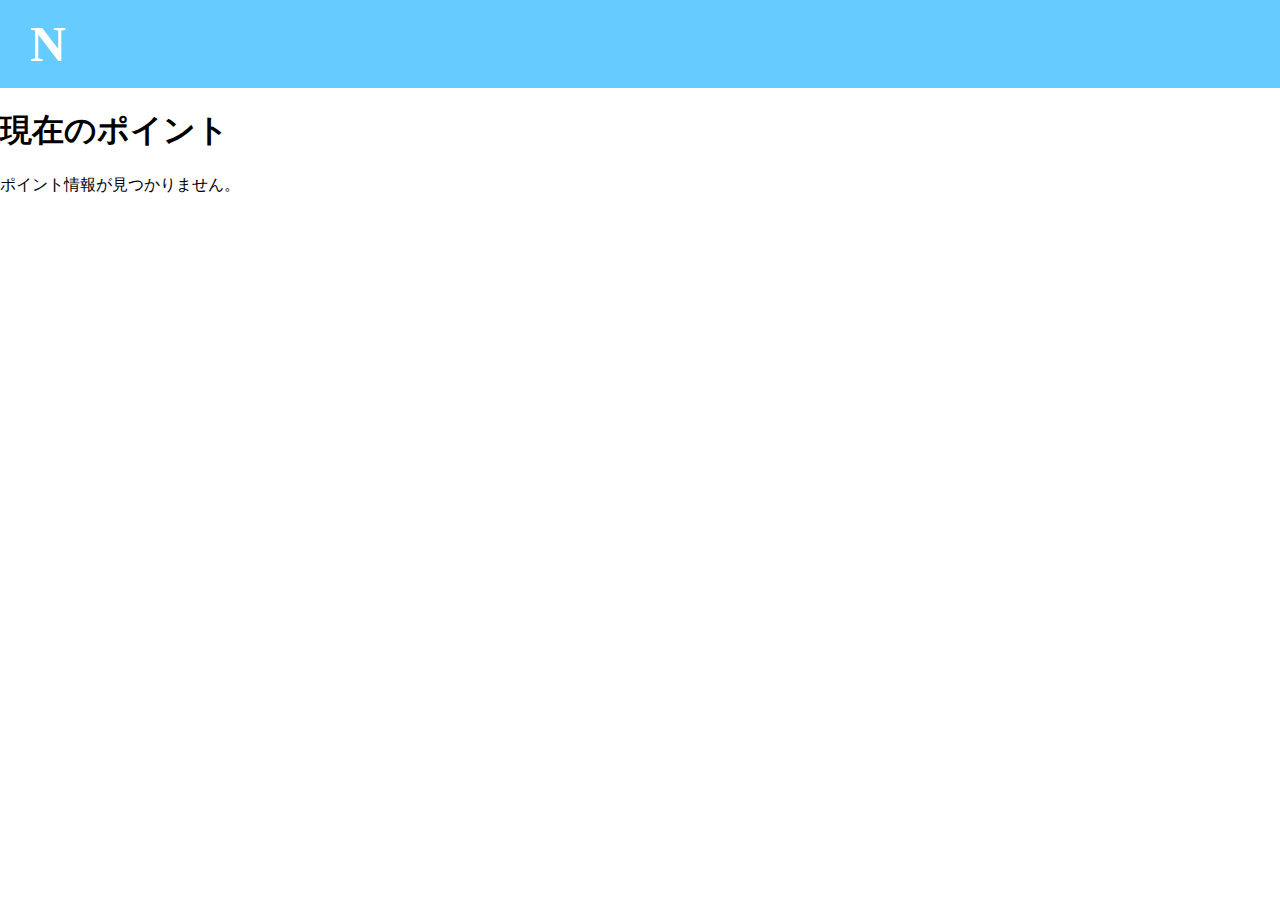
==== summary/home/index.html @ a5cab812 "Add files via upload" ====
<!DOCTYPE html>
<html lang="ja">
<head>
  <meta charset="UTF-8">
  <meta name="viewport" content="width=device-width, initial-scale=1.0">
  <link rel="stylesheet" href="home.css">
  <title>ホーム</title>
</head>
<body>
  <header class="header">
    <h1 class="header-logo">N</h1>
  </header>

  <h1>現在のポイント</h1>
  <p id="points"></p>

  <script src="script.js"></script>
</html>
---- summary/home/home.css ----
body{
  margin: 0;
}

.header{
  background-color: #6cf;
}

.header-logo{
  margin: 0;
  color: white;
  font-size: 50px;
  padding: 15PX 0 15px 30px;
}
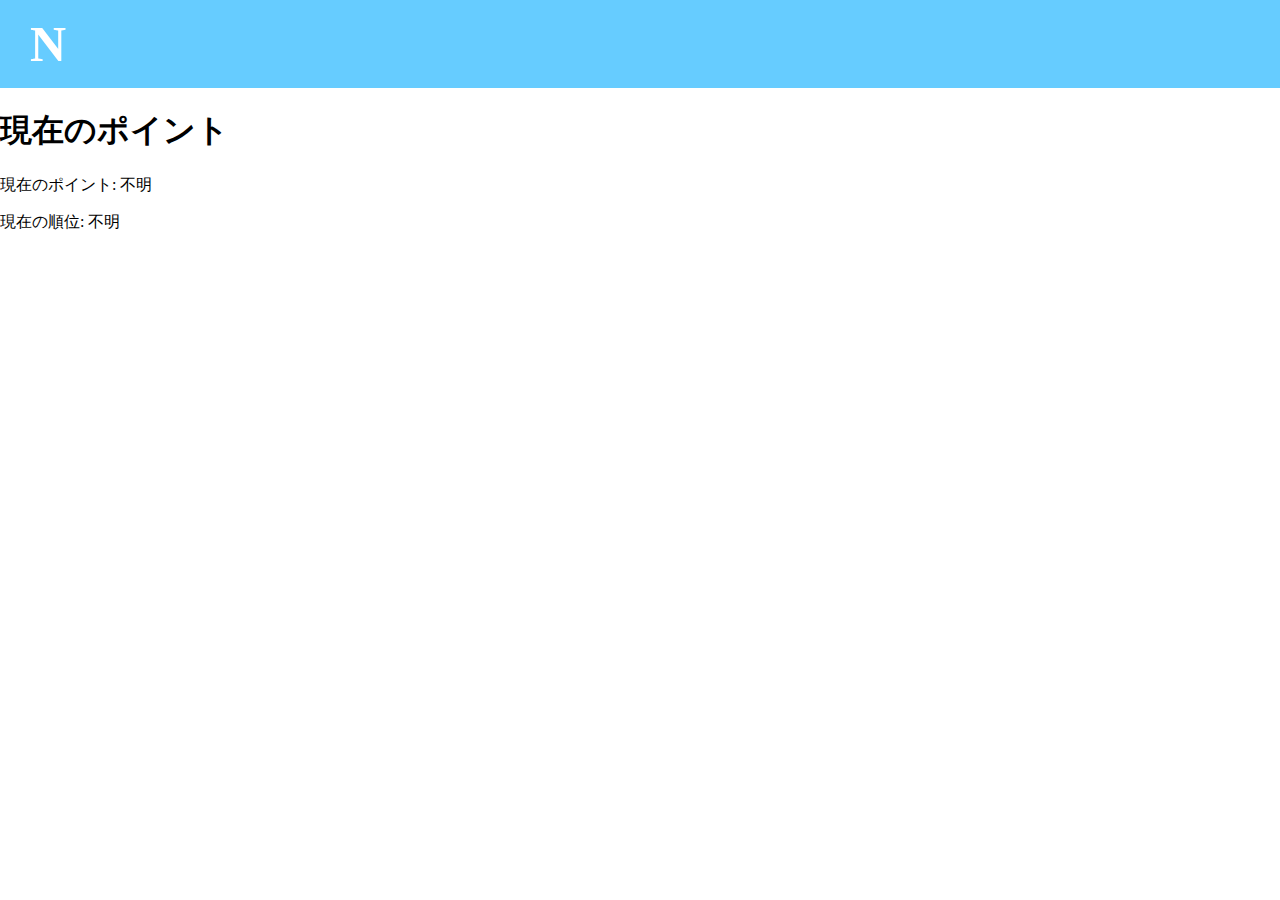
==== commit 3941edb3: "Add files via upload" ====
--- a/summary/home/index.html
+++ b/summary/home/index.html
@@ -13,6 +13,8 @@
 
   <h1>現在のポイント</h1>
   <p id="points"></p>
+  <p id="rank"></p>
+
 
   <script src="script.js"></script>
 </html>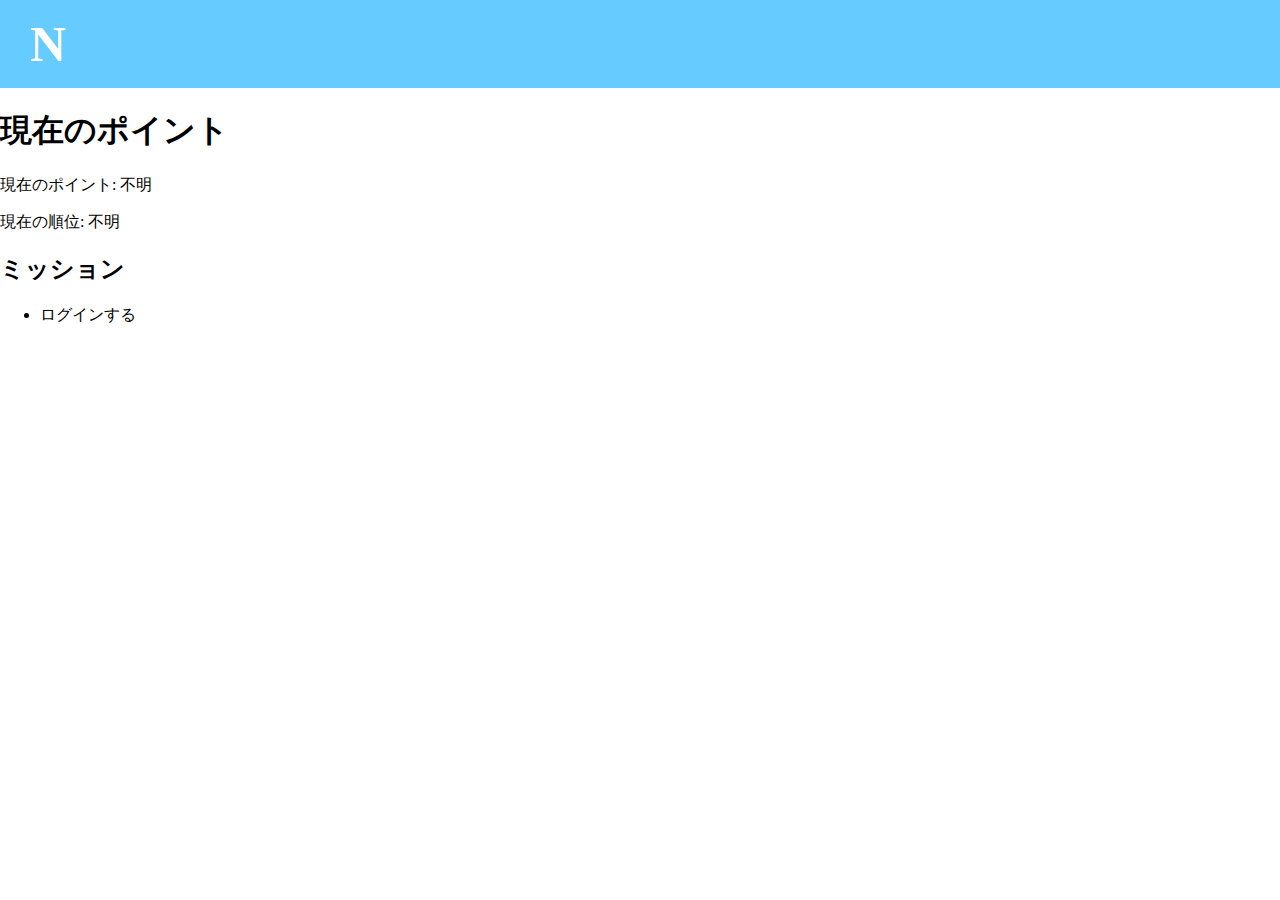
==== commit 78264157: "Add files via upload" ====
--- a/summary/home/index.html
+++ b/summary/home/index.html
@@ -12,8 +12,18 @@
   </header>
 
   <h1>現在のポイント</h1>
-  <p id="points"></p>
+  <p id="points-display"></p>
   <p id="rank"></p>
+
+  <div id="missions">
+    <h2>ミッション</h2>
+    <ul>
+      <li id="mission-login">
+        <span class="checkmark" style="display: none;">✔️</span>ログインする
+      </li>
+    </ul>
+  </div>
+  
 
 
   <script src="script.js"></script>
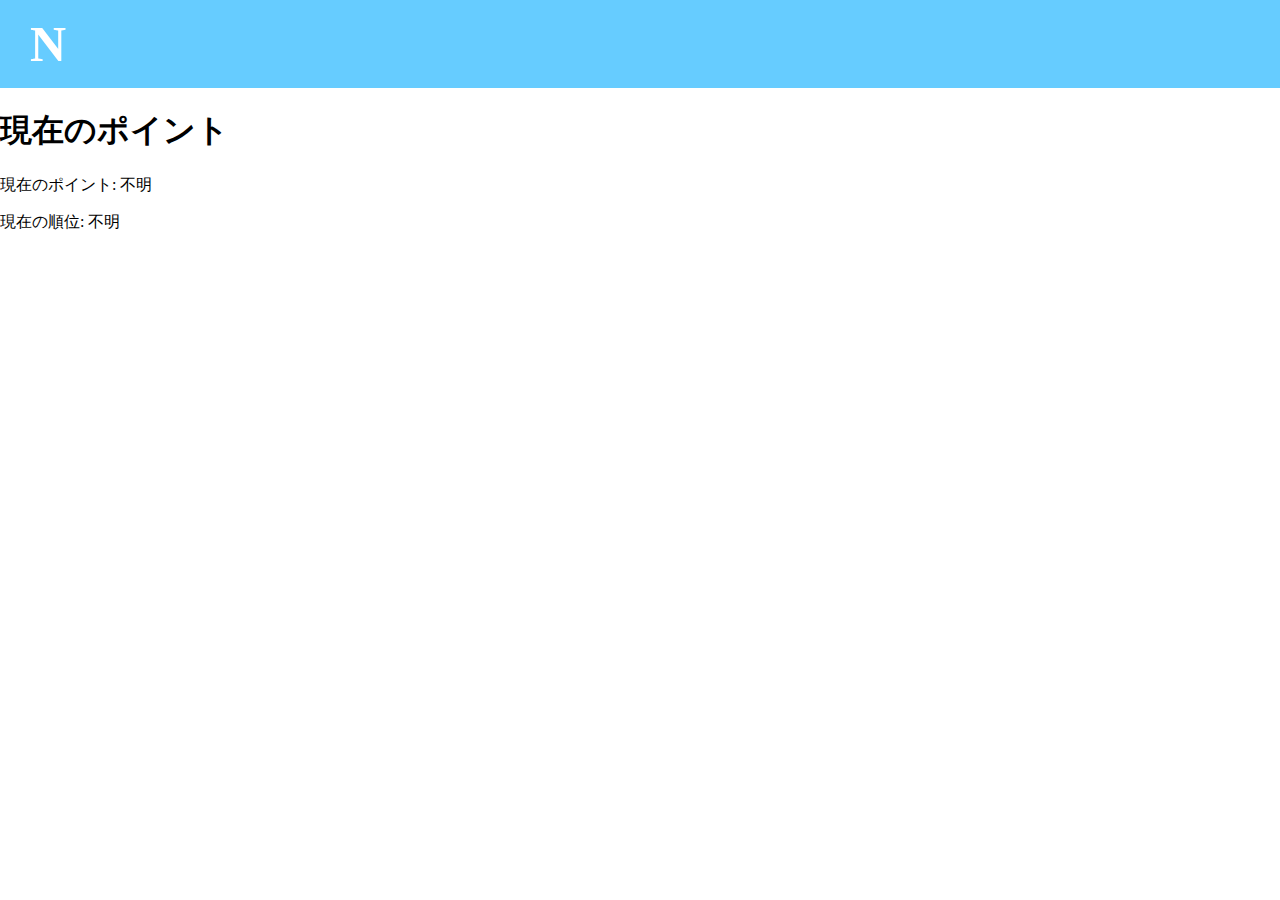
==== commit 80623344: "Add files via upload" ====
--- a/summary/home/index.html
+++ b/summary/home/index.html
@@ -12,19 +12,8 @@
   </header>
 
   <h1>現在のポイント</h1>
-  <p id="points-display"></p>
+  <p id="points"></p>
   <p id="rank"></p>
-
-  <div id="missions">
-    <h2>ミッション</h2>
-    <ul>
-      <li id="mission-login">
-        <span class="checkmark" style="display: none;">✔️</span>ログインする
-      </li>
-    </ul>
-  </div>
-  
-
 
   <script src="script.js"></script>
 </html>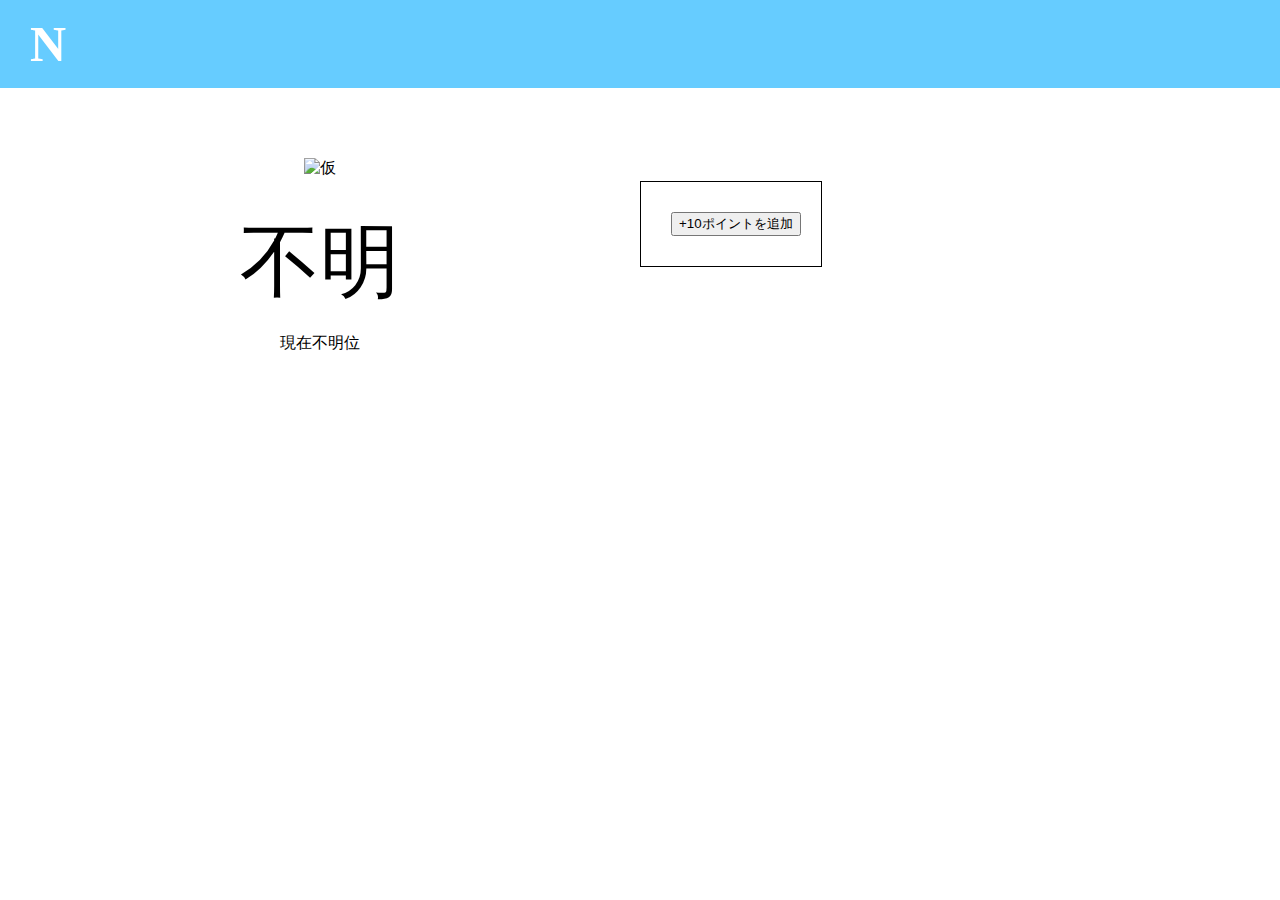
==== commit ca5a3970: "Add files via upload" ====
--- a/summary/home/index.html
+++ b/summary/home/index.html
@@ -11,9 +11,20 @@
     <h1 class="header-logo">N</h1>
   </header>
 
-  <h1>現在のポイント</h1>
-  <p id="points"></p>
-  <p id="rank"></p>
+<section class="containe">
+  <div class="point-box">
+    <img src="/Users/konishiyuma/Desktop/summary/Login/king/Gold crown.png" alt="仮" width="100px" class="tentative">
+    <p id="points" class="points"></p>
+    <p id="rank"></p>
+  </div>  
 
+  <div class="mission">
+    <div class="mission-box">
+      <button id="updatePointsButton">+10ポイントを追加</button>
+      <span id="statusMessage"></span>
+      <div id="checkMark" style="display:none;">✔️ 完了</div>
+    </div>  
+  </div>
+</section>  
   <script src="script.js"></script>
 </html>--- a/summary/home/home.css
+++ b/summary/home/home.css
@@ -11,4 +11,41 @@
   color: white;
   font-size: 50px;
   padding: 15PX 0 15px 30px;
+}
+
+.point-box{
+  width: 50%;
+  text-align: center;
+}
+.points{
+  font-size: 80px;
+  margin: 30px 0 0 0;
+}
+.tentative{
+  margin-top: 70px;
+}
+
+.mission {
+  display: flex;
+  align-items: center;
+  margin-bottom: 10px;
+  width: 50%;
+}
+.mission button {
+  margin-left: 10px ;
+}
+.checkmark {
+  color: green;
+  font-weight: bold;
+  display: none;
+}
+.checkmark.visible {
+  display: inline;
+}.containe{
+  display: flex;
+}
+.mission-box{
+  border: #000 1px solid;
+  display: flex;
+  padding: 30px 20px;
 }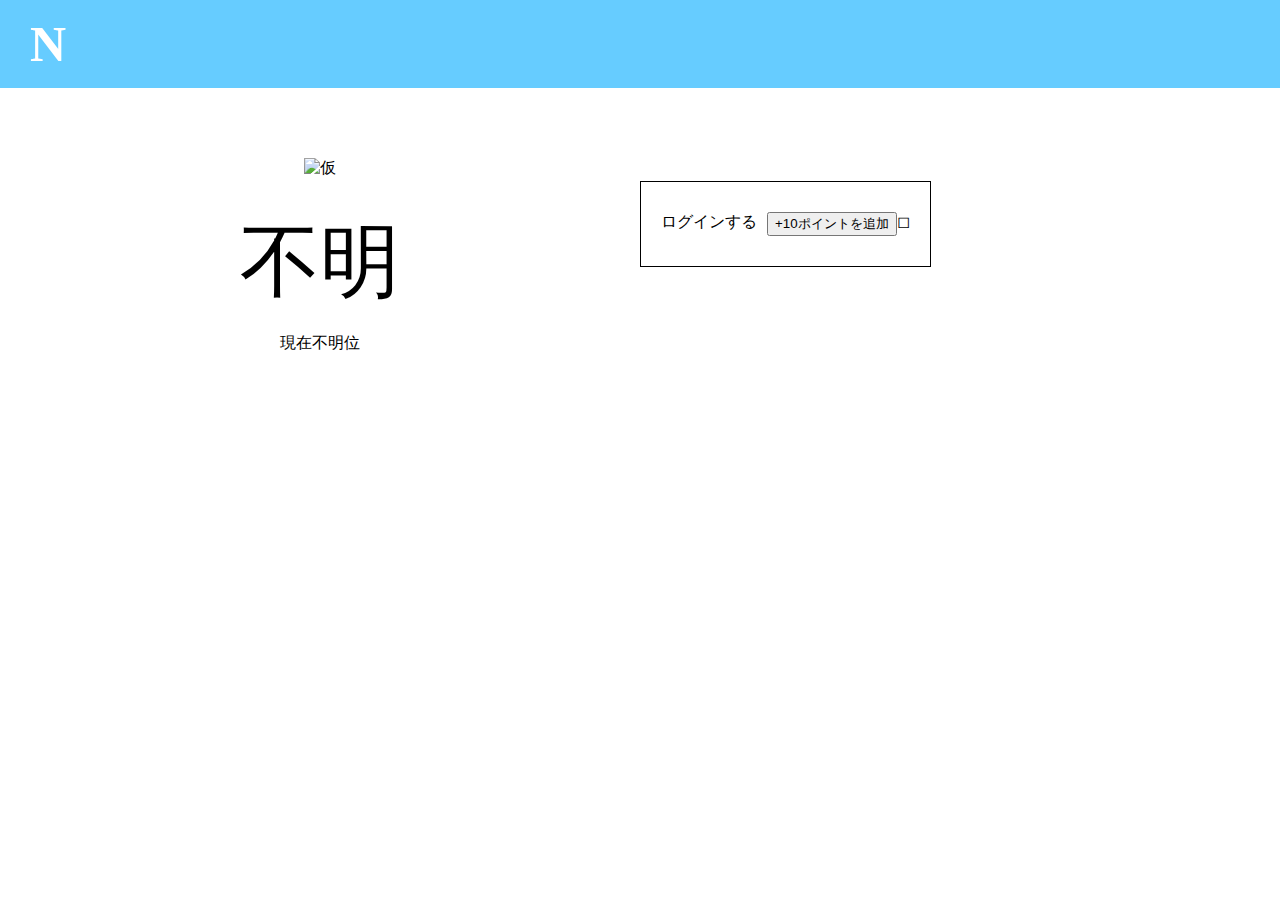
==== commit 6b9922a9: "Add files via upload" ====
--- a/summary/home/index.html
+++ b/summary/home/index.html
@@ -20,6 +20,7 @@
 
   <div class="mission">
     <div class="mission-box">
+      <p class="lm">ログインする</p>
       <button id="updatePointsButton">+10ポイントを追加</button>
       <span id="statusMessage"></span>
       <div id="checkMark" style="display:none;">✔️ 完了</div>
--- a/summary/home/home.css
+++ b/summary/home/home.css
@@ -48,4 +48,7 @@
   border: #000 1px solid;
   display: flex;
   padding: 30px 20px;
+}
+.lm{
+  margin: 0;
 }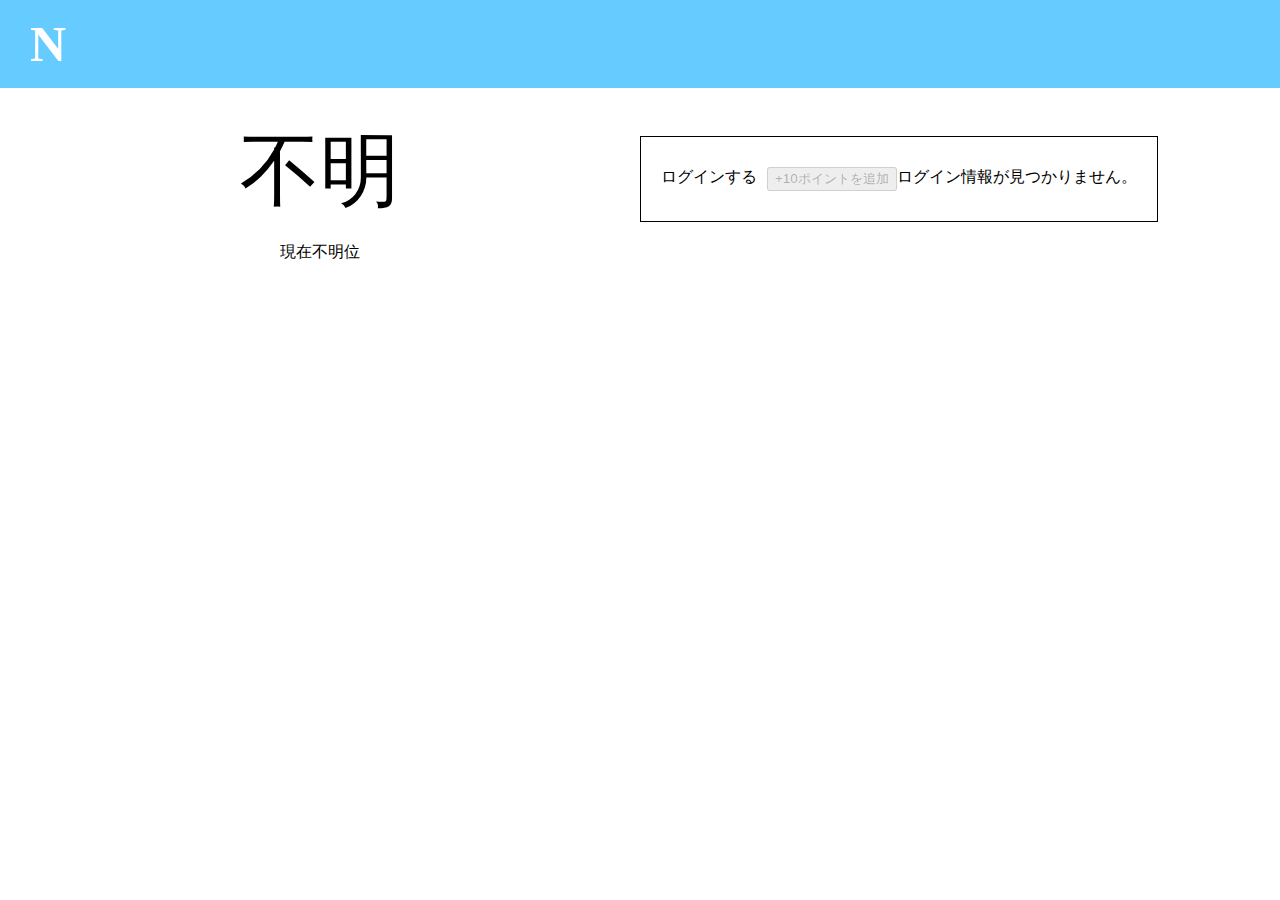
==== commit 1d6f9828: "Add files via upload" ====
--- a/summary/home/index.html
+++ b/summary/home/index.html
@@ -13,7 +13,7 @@
 
 <section class="containe">
   <div class="point-box">
-    <img src="/Users/konishiyuma/Desktop/summary/Login/king/Gold crown.png" alt="仮" width="100px" class="tentative">
+    <img id="crownImage" src="" alt="王冠" style="display: none; width: 100px;">
     <p id="points" class="points"></p>
     <p id="rank"></p>
   </div>  
